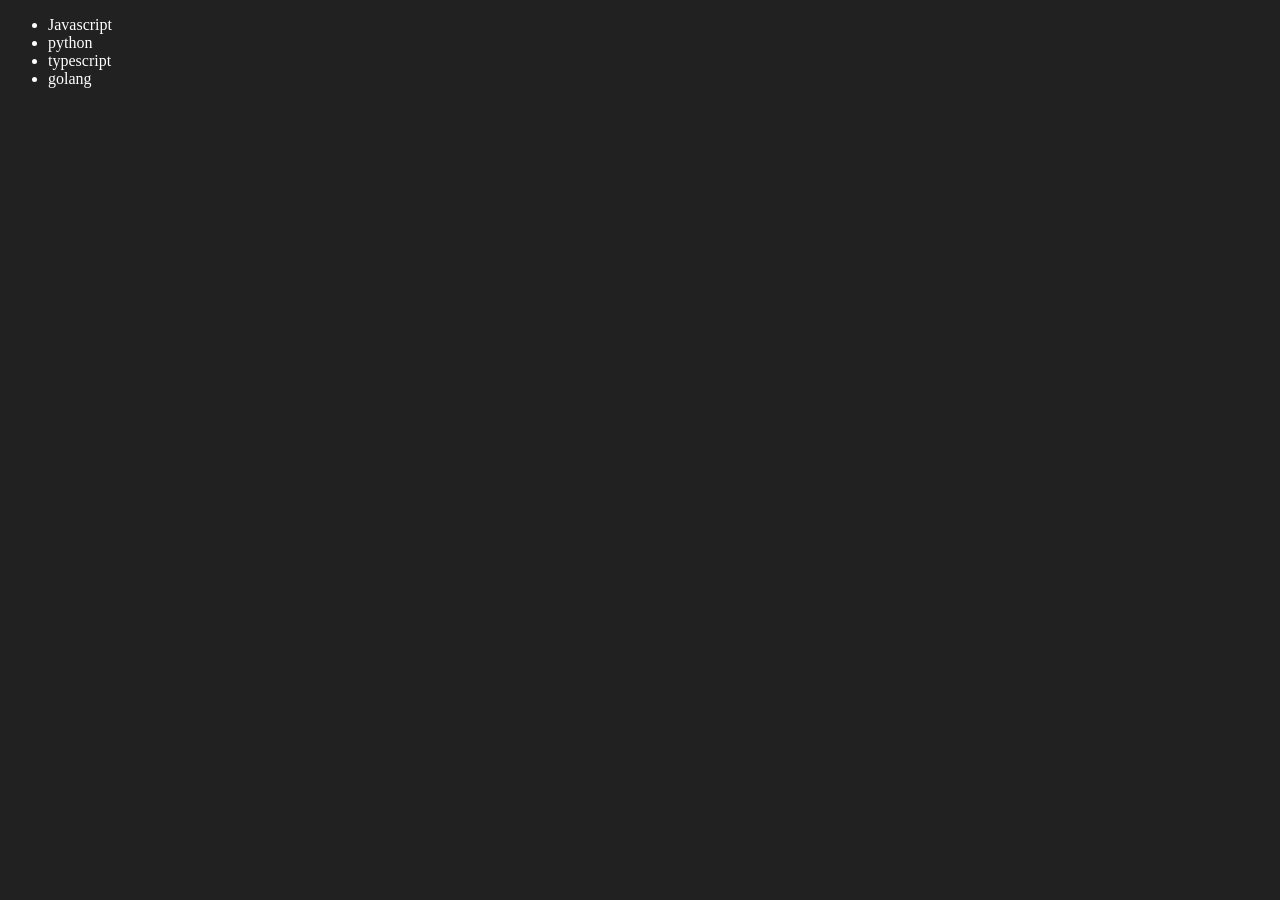
==== 06_dom/four.html @ f23ad7d5 "all about dom and creating an element" ====
<!DOCTYPE html>
<html lang="en">
<head>
    <meta charset="UTF-8">
    <meta name="viewport" content="width=device-width, initial-scale=1.0">
    <title>using a function to create an element 'list-item' & edit and remove</title>
</head>
<body style="background-color: #212121; color: #fff;">

    <ul class="language">
        <li>Javascript</li> 
        <!-- Now, we will write javacript code to add an element through a function: -->
    </ul>
    
</body>

<script>
    function addLanguage(langName){
        const li = document.createElement('li');
        li.innerHTML = `${langName}`;
        document.querySelector('.language').appendChild(li);
    }

    addLanguage("python"); //this will add "python" as list item in the unordered list
    addLanguage("typescript"); //this will add "typescript" as list item in the unordered list


    //Let's try a different and more optimized way to add a list item by using createTextNode instead of using innerHTMl:

    function addOptiLanguage(langName){
        const li = document.createElement('li');
        li.appendChild(document.createTextNode(langName))
        document.querySelector('.language').appendChild(li);
    }
    addOptiLanguage('golang');

</script>
</html>
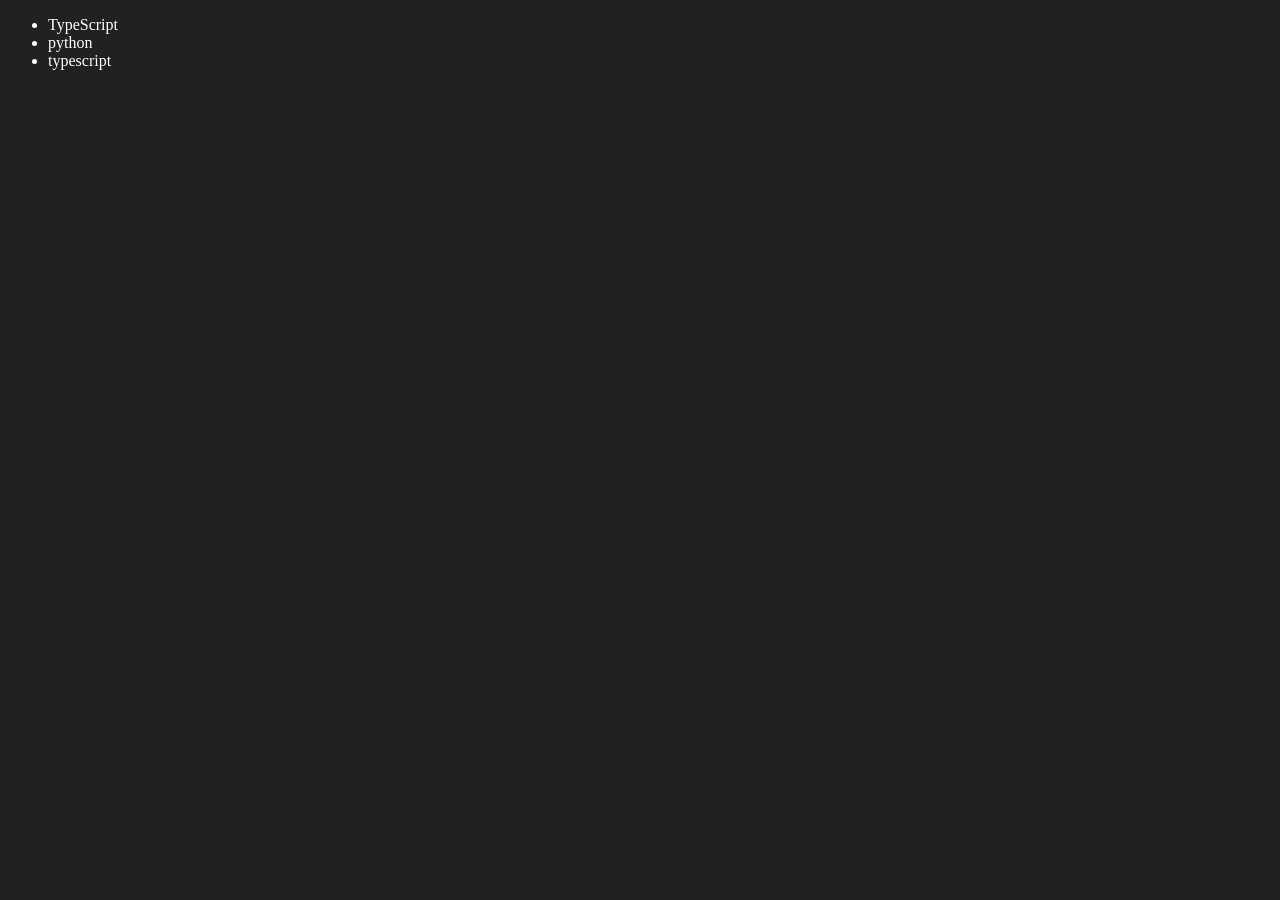
==== commit c418a774: "DOM completed" ====
--- a/06_dom/four.html
+++ b/06_dom/four.html
@@ -34,5 +34,17 @@
     }
     addOptiLanguage('golang');
 
+
+    //Noe, let's edit the first child:
+    const firstLang = document.querySelector("li:first-child")
+    firstLang.outerHTML = '<li>TypeScript</li>'
+    
+
+
+    //remove: let's remove the last child:
+    const lastLang = document.querySelector('li:last-child');
+    lastLang.remove();
+
+
 </script>
 </html>
